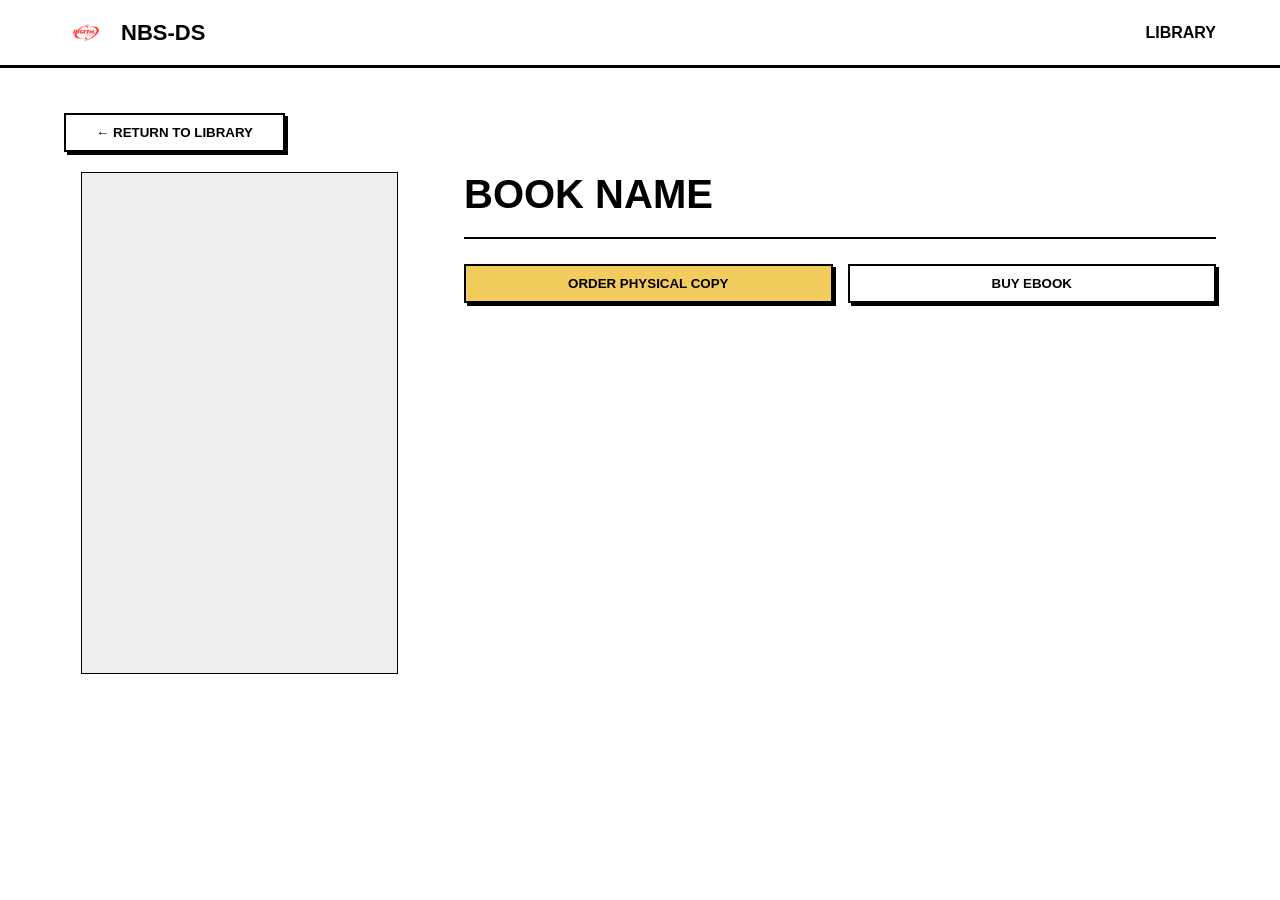
==== NBSDS/dash-book-profile.html @ 622df586 "Add files via upload" ====
<!DOCTYPE html>
<html lang="en">
<head>
    <meta charset="UTF-8">
    <link rel="stylesheet" href="user-style.css">
    <title>NBS-DS | Book Info</title>
</head>
<body>
    <nav>
        <div class="logo-area">
            <img src="logo.png" alt="LOGO">
            <span>NBS-DS</span>
        </div>
        <div class="nav-links">
            <a href="dash-library.html">LIBRARY</a>
        </div>
    </nav>

    <div style="padding: 40px 5%;">
        <button class="btn-white" onclick="location.href='dash-library.html'" style="width: auto; padding: 10px 30px; margin-bottom: 20px;">← RETURN TO LIBRARY</button>
        
        <div style="display: grid; grid-template-columns: 350px 1fr; gap: 50px;">
            <div class="img-box" style="cursor: default; height: 500px;"></div>
            <div>
                <h1 id="bTitle" style="font-size: 40px; margin:0; text-transform: uppercase;">BOOK NAME</h1>
                <p id="bMeta" style="color: #ff0000; font-weight: 900; font-size: 20px;"></p>
                <hr style="border: 1px solid #000; margin: 20px 0;">
                
                <div style="display: flex; gap: 15px;">
                    <button class="btn-yellow" id="ordBtn">ORDER PHYSICAL COPY</button>
                    <button class="btn-white" id="buyBtn">BUY EBOOK</button>
                </div>

                <div id="chapterArea" style="display:none; margin-top: 40px;">
                    <h3 style="border-bottom: 4px solid #ff0000; padding-bottom: 10px; text-transform: uppercase;">10 Available Chapters</h3>
                    <div id="chapterList" style="display: grid; grid-template-columns: 1fr 1fr; gap: 12px; margin-top: 20px;"></div>
                </div>
            </div>
        </div>
    </div>

    <script src="user-script.js"></script>
    <script>
        const id = parseInt(new URLSearchParams(window.location.search).get('id'));
        const book = books.find(b => b.id === id);
        if(book) {
            document.getElementById('bTitle').innerText = book.name;
            document.getElementById('bMeta').innerText = `${book.genre} | Published: ${book.date}`;
            document.getElementById('ordBtn').onclick = () => orderPhysical(book.id);
            
            const owned = getOwned();
            if(owned.includes(book.id)) {
                document.getElementById('buyBtn').style.display = 'none';
                document.getElementById('chapterArea').style.display = 'block';
                const list = document.getElementById('chapterList');
                for(let i=1; i<=10; i++) {
                    list.innerHTML += `<button class="btn-white" onclick="location.href='dash-reader.html?id=${id}'">CHAPTER ${i} — READ</button>`;
                }
            } else {
                document.getElementById('buyBtn').onclick = () => buyBook(book.id, book.price);
            }
        }
    </script>
</body>
</html>
---- NBSDS/user-style.css ----
body {
    font-family: 'Arial Black', Gadget, sans-serif;
    margin: 0;
    padding: 0;
    background-color: #fff;
    color: #000;
}

nav {
    display: flex;
    justify-content: space-between;
    align-items: center;
    padding: 10px 5%;
    border-bottom: 3px solid #000;
}

.logo-area {
    display: flex;
    align-items: center;
}

.logo-area img {
    height: 45px;
    margin-right: 12px;
}

.logo-area span {
    font-weight: 900;
    font-size: 22px;
}

.nav-links a {
    text-decoration: none;
    color: #000;
    margin-left: 20px;
    font-weight: bold;
    text-transform: uppercase;
}

.title-group {
    display: flex;
    justify-content: space-between;
    align-items: center;
    margin: 30px 0 20px 0;
    padding: 0 5%;
}

.library-header {
    display: flex;
    align-items: center;
    font-size: 32px;
    font-weight: 900;
    text-transform: uppercase;
}

.red-bar {
    width: 12px;
    height: 40px;
    background-color: #ff0000;
    margin-right: 15px;
}

.coin-display {
    background-color: #f2cc5c;
    padding: 8px 20px;
    border: 3px solid #000;
    font-weight: 900;
    font-size: 18px;
    box-shadow: 4px 4px 0px #000;
    display: inline-block;
    min-width: 100px;
    text-align: center;
}

.library-filters {
    display: flex;
    gap: 10px;
    margin-bottom: 40px;
    width: 90%;
    margin-left: 5%;
    margin-right: 5%;
}

#search {
    flex: 2;
    border: 2px solid #000;
    padding: 12px;
    font-weight: 900;
}

.dark-select {
    flex: 1;
    background-color: #000;
    color: #fff;
    border: 2px solid #000;
    padding: 12px 5px;
    cursor: pointer;
    font-weight: 900;
    font-size: 12px;
    text-align: center;
}

.book-grid-5 {
    display: grid;
    grid-template-columns: repeat(5, 1fr);
    gap: 20px;
    padding: 0 5%;
}

.book-card {
    border: 1px solid #000;
    padding: 15px;
    text-align: center;
    display: flex;
    flex-direction: column;
    background-color: #fff;
}

.img-box {
    width: 90%;
    margin: 0 auto 12px auto;
    aspect-ratio: 3/4;
    border: 1px solid #000;
    background-color: #eee;
    cursor: pointer;
}

.b-genre {
    font-size: 10px;
    color: #555;
    text-transform: uppercase;
    font-weight: 900;
    margin: 2px 0;
}

.b-name {
    font-weight: 900;
    font-size: 14px;
    margin: 2px 0;
    text-transform: uppercase;
}

.b-price {
    font-weight: 900;
    font-size: 16px;
    margin-bottom: 10px;
    text-transform: uppercase;
}

.btn-yellow, 
.btn-white, 
.btn-black, 
.btn-price,
.btn-lime,
.btn-red {
    border: 2px solid #000;
    font-weight: 900;
    cursor: pointer;
    text-transform: uppercase;
    transition: all 0.1s ease;
    box-shadow: 3px 3px 0px #000;
    margin-top: 5px;
}

.btn-yellow:hover, .btn-white:hover, .btn-price:hover, .btn-lime:hover {
    transform: translate(-1px, -1px);
    box-shadow: 4px 4px 0px #000;
}

.btn-yellow:active, .btn-white:active, .btn-price:active, .btn-lime:active {
    transform: translate(2px, 2px);
    box-shadow: 1px 1px 0px #000;
}

.btn-yellow { background-color: #f2cc5c; padding: 10px; width: 100%; }
.btn-white  { background-color: #fff; padding: 10px; width: 100%; }
.btn-lime   { background-color: #d4ff33; }
.btn-price, .btn-red {
    background-color: #ff0000;
    color: #fff;
    padding: 15px 40px;
    font-size: 20px;
}

.pack-container {
    display: flex;
    flex-direction: column;
    gap: 20px;
    margin-top: 20px;
    padding: 0 5%;
}

.pack-item {
    border: 1px solid #000;
    padding: 30px;
    display: flex;
    justify-content: space-between;
    align-items: center;
    background-color: #fff;
}

.order-box {
    border: 2px solid #000;
    margin-top: 20px;
    margin-bottom: 20px;
}

.order-row {
    padding: 25px;
    border-bottom: 2px solid #000;
    font-weight: 900;
}

.order-row:last-child {
    border-bottom: none;
}

.total-section {
    display: flex;
    justify-content: flex-end;
    align-items: center;
    gap: 40px;
    border: 2px solid #000;
    margin-top: 20px;
    padding: 20px;
    background-color: #fff;
}

.status-tracker {
    position: relative;
    padding-left: 50px;
    margin-top: 30px;
    border-left: 3px solid #000;
    margin-left: 20px;
}

.status-step {
    position: relative;
    margin-bottom: 40px;
    padding-left: 20px;
}

.status-dot {
    width: 25px;
    height: 25px;
    background: #ccc;
    border: 3px solid #000;
    border-radius: 50%;
    position: absolute;
    left: -35px;
    z-index: 2;
}

.dot-active {
    background: #4dfc4d;
}

.profile-circle {
    width: 150px;
    height: 150px;
    background: #7d8fff;
    border-radius: 50%;
    display: flex;
    align-items: center;
    justify-content: center;
    font-size: 48px;
    margin: 40px auto;
    font-weight: 900;
    border: 3px solid #000;
}

.profile-info {
    font-weight: 900;
    font-size: 20px;
    line-height: 2;
    text-align: center;
    margin-bottom: 30px;
}

footer {
    background-color: #1a1a1a;
    color: #fff;
    text-align: center;
    padding: 30px;
    margin-top: 60px;
    text-transform: uppercase;
}
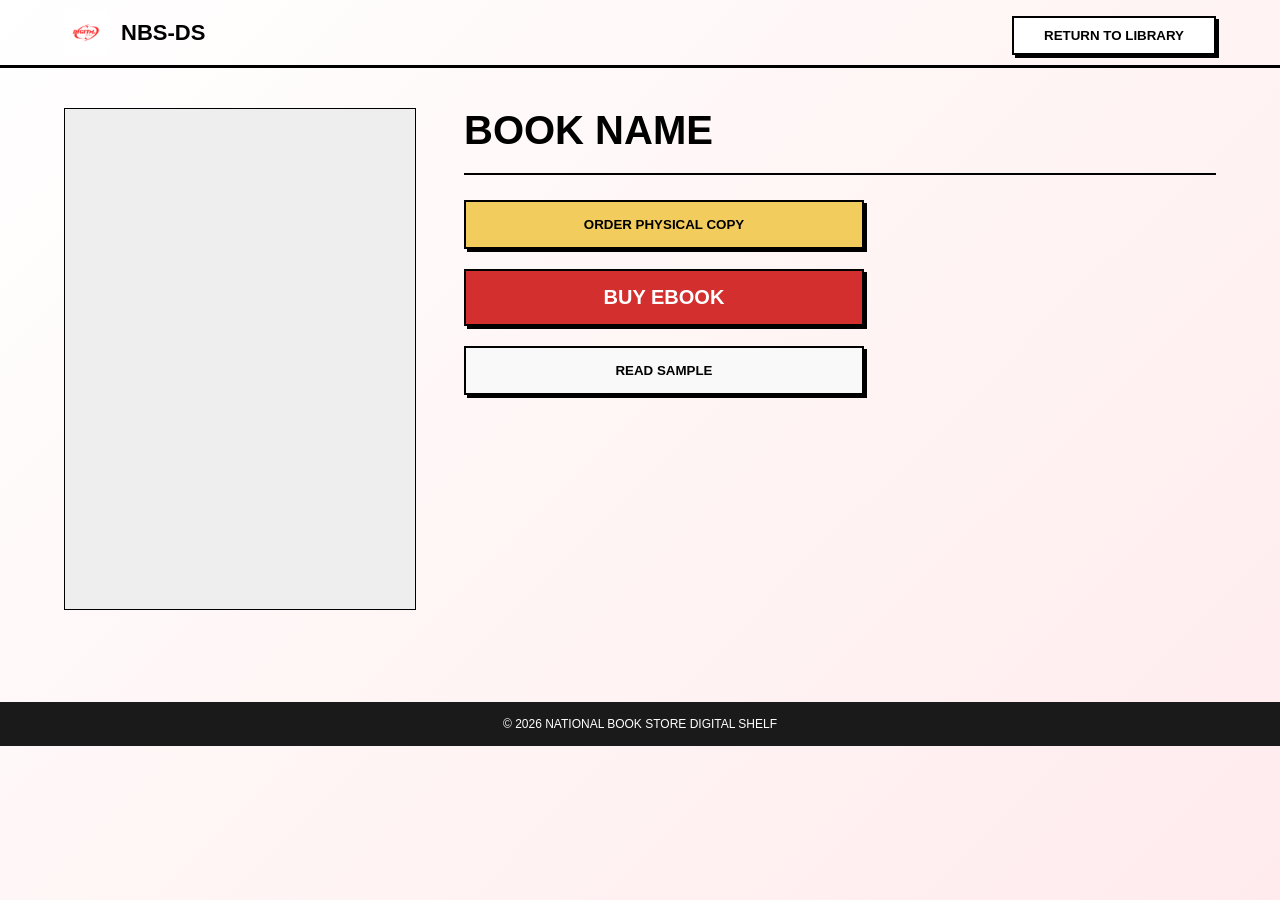
==== commit 06a45e36: "Add files via upload User Account: juan@gmail.com  User Pass: juan1234 Admin Acc: admin@gmail.com" ====
--- a/NBSDS/dash-book-profile.html
+++ b/NBSDS/dash-book-profile.html
@@ -11,39 +11,76 @@
             <img src="logo.png" alt="LOGO">
             <span>NBS-DS</span>
         </div>
-        <div class="nav-links">
-            <a href="dash-library.html">LIBRARY</a>
-        </div>
+        <button class="btn-white" onclick="location.href='dash-library.html'" style="width: auto; padding: 10px 30px;">RETURN TO LIBRARY</button>
     </nav>
 
     <div style="padding: 40px 5%;">
-        <button class="btn-white" onclick="location.href='dash-library.html'" style="width: auto; padding: 10px 30px; margin-bottom: 20px;">← RETURN TO LIBRARY</button>
-        
         <div style="display: grid; grid-template-columns: 350px 1fr; gap: 50px;">
-            <div class="img-box" style="cursor: default; height: 500px;"></div>
+            <div class="img-box" id="profileImgBox" style="cursor: default; height: 500px; overflow: hidden;"></div>
+            
             <div>
                 <h1 id="bTitle" style="font-size: 40px; margin:0; text-transform: uppercase;">BOOK NAME</h1>
                 <p id="bMeta" style="color: #ff0000; font-weight: 900; font-size: 20px;"></p>
                 <hr style="border: 1px solid #000; margin: 20px 0;">
                 
-                <div style="display: flex; gap: 15px;">
-                    <button class="btn-yellow" id="ordBtn">ORDER PHYSICAL COPY</button>
-                    <button class="btn-white" id="buyBtn">BUY EBOOK</button>
+                <div style="display: flex; flex-direction: column; gap: 15px; max-width: 400px;">
+                    <button class="btn-yellow" id="ordBtn" style="padding: 15px;">ORDER PHYSICAL COPY</button>
+                    <button class="btn-red" id="buyBtn" style="padding: 15px;">BUY EBOOK</button>
+                    <button class="btn-white" id="previewBtn" onclick="openPreview()" style="padding: 15px; background: #f9f9f9;">READ SAMPLE</button>
                 </div>
 
                 <div id="chapterArea" style="display:none; margin-top: 40px;">
-                    <h3 style="border-bottom: 4px solid #ff0000; padding-bottom: 10px; text-transform: uppercase;">10 Available Chapters</h3>
+                    <h3 style="border-bottom: 4px solid #ff0000; padding-bottom: 10px; text-transform: uppercase;">Chapters</h3>
                     <div id="chapterList" style="display: grid; grid-template-columns: 1fr 1fr; gap: 12px; margin-top: 20px;"></div>
                 </div>
             </div>
         </div>
     </div>
 
+    <div id="previewModal" class="modal">
+        <div class="modal-content">
+            <span class="close-preview" onclick="closePreview()">&times;</span>
+            <h2 style="text-transform: uppercase; border-bottom: 3px solid #000; padding-bottom: 10px;">Free Chapter Preview</h2>
+            <div class="chapter-content">
+                <div style="margin-bottom: 20px;">
+                    <h3>Chapter 1: Free Trial Reading</h3>
+                    <p>A cousin of Capitan Tiago, a sweet-faced old woman, who speaks Spanish quite badly, is the only one receiving the ladies.  To offer to the Spanish ladies a plate of cigars and buyos, to extend her hand to her countrywomen to be kissed, exactly as the friars do, — this is the sum of her courtesy, her policy.  The poor old lady soon became bored, and taking advantage of the noise of a plate breaking, rushed precipitately away, muttering, Jesús! Just wait, you rascals! and failed to reappear.
+
+                       The men, for their part, are making more of a stir. Some cadets in one corner are conversing in a lively manner but in low tones, looking around now and then to point out different persons in the room while they laugh more or less openly among themselves.  In contrast, two foreigners dressed in white are promenading silently from one end of the room to the other with their hands crossed behind their backs, like the bored passengers on the deck of a ship.  All the interest and the greatest animation proceed from a group composed of two priests, two civilians, and a soldier who are seated around a small table on which are seen bottles of wine and English biscuits.
+
+                       The soldier, a tall, elderly lieutenant with an austere countenance—a Duke of Alva straggling behind in the roster of the Civil Guard—talks little, but in a harsh, curt way.  One of the priests, a youthful Dominican friar, handsome, graceful, polished as the gold-mounted eyeglasses he wears, maintains a premature gravity.  He is the curate of Binondo and has been in former years a professor in the college of San Juan de Letran,[2] where he enjoyed the reputation of being a consummate dialectician, so much so that in the days when the sons of Guzman[3] still dared to match themselves in subtleties with laymen, the able disputant B. de Luna had never been able either to catch or to confuse him, the distinctions made by Fray Sibyla leaving his opponent in the situation of a fisherman who tries to catch eels with a lasso.  The Dominican says little, appearing to weigh his words.</p>
+                </div>
+                <div style="margin-bottom: 20px;">
+                    <h3>Chapter 2: Free Trial Reading</h3>
+                    <p>A cousin of Capitan Tiago, a sweet-faced old woman, who speaks Spanish quite badly, is the only one receiving the ladies.  To offer to the Spanish ladies a plate of cigars and buyos, to extend her hand to her countrywomen to be kissed, exactly as the friars do, — this is the sum of her courtesy, her policy.  The poor old lady soon became bored, and taking advantage of the noise of a plate breaking, rushed precipitately away, muttering, Jesús! Just wait, you rascals! and failed to reappear.
+
+                        The men, for their part, are making more of a stir. Some cadets in one corner are conversing in a lively manner but in low tones, looking around now and then to point out different persons in the room while they laugh more or less openly among themselves.  In contrast, two foreigners dressed in white are promenading silently from one end of the room to the other with their hands crossed behind their backs, like the bored passengers on the deck of a ship.  All the interest and the greatest animation proceed from a group composed of two priests, two civilians, and a soldier who are seated around a small table on which are seen bottles of wine and English biscuits.
+
+                       The soldier, a tall, elderly lieutenant with an austere countenance—a Duke of Alva straggling behind in the roster of the Civil Guard—talks little, but in a harsh, curt way.  One of the priests, a youthful Dominican friar, handsome, graceful, polished as the gold-mounted eyeglasses he wears, maintains a premature gravity.  He is the curate of Binondo and has been in former years a professor in the college of San Juan de Letran,[2] where he enjoyed the reputation of being a consummate dialectician, so much so that in the days when the sons of Guzman[3] still dared to match themselves in subtleties with laymen, the able disputant B. de Luna had never been able either to catch or to confuse him, the distinctions made by Fray Sibyla leaving his opponent in the situation of a fisherman who tries to catch eels with a lasso.  The Dominican says little, appearing to weigh his words.</p>
+                </div>
+                <div class="locked-chapter"><h3>🔒 Chapter 3 - Locked</h3></div>
+                <div class="locked-chapter"><h3>🔒 Chapter 4 - Locked</h3></div>
+                <div class="locked-chapter"><h3>🔒 Chapter 5 - Locked</h3></div>
+                <div class="locked-chapter"><h3>🔒 Chapter 6 - Locked</h3></div>
+                <div class="locked-chapter"><h3>🔒 Chapter 7 - Locked</h3></div>
+                <div class="locked-chapter"><h3>🔒 Chapter 8 - Locked</h3></div>
+                <div class="locked-chapter"><h3>🔒 Chapter 9 - Locked</h3></div>
+                <div class="locked-chapter"><h3>🔒 Chapter 10 - Locked</h3></div>
+            </div>
+        </div>
+    </div>
+
+    <footer>© 2026 National Book Store Digital Shelf</footer>
+
     <script src="user-script.js"></script>
     <script>
         const id = parseInt(new URLSearchParams(window.location.search).get('id'));
         const book = books.find(b => b.id === id);
+        
         if(book) {
+            // INJECT IMAGE
+            document.getElementById('profileImgBox').innerHTML = `<img src="${book.image}" style="width:100%; height:100%; object-fit:cover;" onerror="this.parentElement.innerText='IMAGE NOT FOUND'">`;
+            
             document.getElementById('bTitle').innerText = book.name;
             document.getElementById('bMeta').innerText = `${book.genre} | Published: ${book.date}`;
             document.getElementById('ordBtn').onclick = () => orderPhysical(book.id);
@@ -51,15 +88,26 @@
             const owned = getOwned();
             if(owned.includes(book.id)) {
                 document.getElementById('buyBtn').style.display = 'none';
+                document.getElementById('previewBtn').style.display = 'none';
                 document.getElementById('chapterArea').style.display = 'block';
+                
                 const list = document.getElementById('chapterList');
+                
                 for(let i=1; i<=10; i++) {
-                    list.innerHTML += `<button class="btn-white" onclick="location.href='dash-reader.html?id=${id}'">CHAPTER ${i} — READ</button>`;
+                    let targetPage;
+                    if (i === 1) targetPage = 'dash-reader1.html';
+                    else if (i === 2) targetPage = 'dash-reader2.html';
+                    else targetPage = 'dash-reader.html';
+
+                    list.innerHTML += `<button class="btn-white" style="background:#eeeeee;" onclick="location.href='${targetPage}?id=${id}&ch=${i}'">CHAPTER ${i}</button>`;
                 }
             } else {
                 document.getElementById('buyBtn').onclick = () => buyBook(book.id, book.price);
             }
         }
+
+        function openPreview() { document.getElementById('previewModal').style.display = 'block'; }
+        function closePreview() { document.getElementById('previewModal').style.display = 'none'; }
     </script>
 </body>
 </html>
--- a/NBSDS/user-style.css
+++ b/NBSDS/user-style.css
@@ -2,7 +2,8 @@
     font-family: 'Arial Black', Gadget, sans-serif;
     margin: 0;
     padding: 0;
-    background-color: #fff;
+    background: linear-gradient(135deg, #ffffff 0%, #fff5f5 50%, #ffebee 100%);
+    background-attachment: fixed;
     color: #000;
 }
 
@@ -56,7 +57,7 @@
 .red-bar {
     width: 12px;
     height: 40px;
-    background-color: #ff0000;
+    background-color: #d32f2f;
     margin-right: 15px;
 }
 
@@ -114,12 +115,21 @@
     display: flex;
     flex-direction: column;
     background-color: #fff;
+    transition: all 0.3s cubic-bezier(0.175, 0.885, 0.32, 1.275);
+    box-shadow: 4px 4px 0px #000;
+    cursor: pointer;
+}
+
+.book-card:hover {
+    transform: translateY(-12px);
+    border: 2px solid #d32f2f;
+    box-shadow: 0px 10px 20px rgba(211, 47, 47, 0.4), 8px 8px 0px #000;
 }
 
 .img-box {
-    width: 90%;
+    width: 100%;
+    height: 220px;
     margin: 0 auto 12px auto;
-    aspect-ratio: 3/4;
     border: 1px solid #000;
     background-color: #eee;
     cursor: pointer;
@@ -127,10 +137,11 @@
 
 .b-genre {
     font-size: 10px;
-    color: #555;
+    color: #d32f2f;
     text-transform: uppercase;
     font-weight: 900;
     margin: 2px 0;
+    text-align: center;
 }
 
 .b-name {
@@ -138,6 +149,7 @@
     font-size: 14px;
     margin: 2px 0;
     text-transform: uppercase;
+    text-align: center;
 }
 
 .b-price {
@@ -145,14 +157,10 @@
     font-size: 16px;
     margin-bottom: 10px;
     text-transform: uppercase;
-}
-
-.btn-yellow, 
-.btn-white, 
-.btn-black, 
-.btn-price,
-.btn-lime,
-.btn-red {
+    text-align: center;
+}
+
+.btn-yellow, .btn-white, .btn-black, .btn-price, .btn-lime, .btn-red {
     border: 2px solid #000;
     font-weight: 900;
     cursor: pointer;
@@ -162,21 +170,22 @@
     margin-top: 5px;
 }
 
-.btn-yellow:hover, .btn-white:hover, .btn-price:hover, .btn-lime:hover {
+.btn-yellow:hover, .btn-white:hover, .btn-price:hover, .btn-lime:hover, .btn-black:hover {
     transform: translate(-1px, -1px);
     box-shadow: 4px 4px 0px #000;
 }
 
-.btn-yellow:active, .btn-white:active, .btn-price:active, .btn-lime:active {
+.btn-yellow:active, .btn-white:active, .btn-price:active, .btn-lime:active, .btn-black:active, .btn-red:active {
     transform: translate(2px, 2px);
     box-shadow: 1px 1px 0px #000;
 }
 
 .btn-yellow { background-color: #f2cc5c; padding: 10px; width: 100%; }
 .btn-white  { background-color: #fff; padding: 10px; width: 100%; }
-.btn-lime   { background-color: #d4ff33; }
+.btn-black  { background-color: #000; color: #fff; padding: 10px; }
+.btn-lime   { background-color: #d4ff33; padding: 15px 40px; }
 .btn-price, .btn-red {
-    background-color: #ff0000;
+    background-color: #d32f2f;
     color: #fff;
     padding: 15px 40px;
     font-size: 20px;
@@ -277,11 +286,75 @@
     margin-bottom: 30px;
 }
 
+.modal {
+    display: none; 
+    position: fixed; 
+    z-index: 1000; 
+    left: 0; top: 0;
+    width: 100%; height: 100%;
+    background-color: rgba(0,0,0,0.8);
+}
+
+.modal-content {
+    background-color: #fff;
+    margin: 5% auto;
+    padding: 40px;
+    border: 3px solid #000;
+    width: 60%;
+    max-height: 80vh;
+    overflow-y: auto;
+    box-shadow: 10px 10px 0px #000;
+    position: relative;
+}
+
+.close-preview {
+    position: absolute;
+    right: 20px;
+    top: 10px;
+    font-size: 35px;
+    font-weight: bold;
+    cursor: pointer;
+}
+
+.locked-chapter {
+    filter: blur(2px);
+    user-select: none;
+    opacity: 0.6;
+    background: #f0f0f0;
+    padding: 20px;
+    text-align: center;
+    border: 3px dashed #000;
+    margin-top: 15px;
+}
+
 footer {
     background-color: #1a1a1a;
     color: #fff;
     text-align: center;
-    padding: 30px;
-    margin-top: 60px;
-    text-transform: uppercase;
+    padding: 15px;
+    margin-top: 40px;
+    text-transform: uppercase;
+    font-size: 12px;
+}
+
+@media (max-width: 900px) {
+    .book-grid-5 {
+        grid-template-columns: repeat(2, 1fr);
+    }
+    .nav-links {
+        display: flex;
+        gap: 10px;
+    }
+    .library-header {
+        font-size: 24px;
+    }
+}
+
+@media (max-width: 600px) {
+    .book-grid-5 {
+        grid-template-columns: 1fr;
+    }
+    .library-filters {
+        flex-direction: column;
+    }
 }
